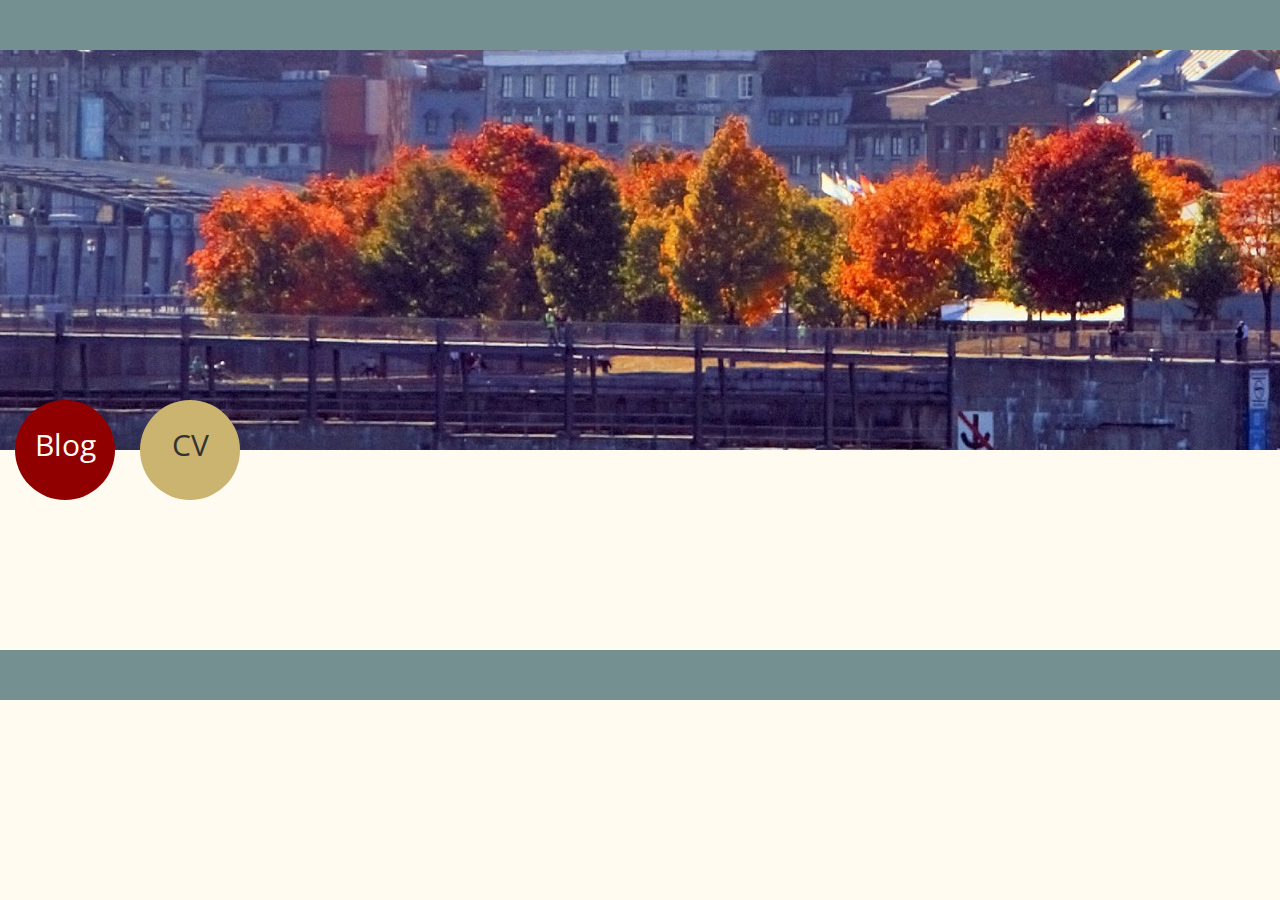
==== html/index.html @ d0634194 "First Commit" ====
<!DOCTYPE html>
<!--
To change this license header, choose License Headers in Project Properties.
To change this template file, choose Tools | Templates
and open the template in the editor.
-->
<html>
    <head>
        <title>Lufi's site</title>
        <meta charset="UTF-8">
        <meta name="viewport" content="width=device-width, initial-scale=1.0">
        <link href="css/MainStyle.css" rel="stylesheet" style="text/css" />
        <link href="css/bootstrap.min.css"  rel="stylesheet" style="text/css" />
    </head>
    <body>
        <header class="col-md-12 col-md-offset-0 headerPage">
            
        </header>
        <div id='mainPhoto' class="col-md-12 col-md-offset-0">
            
        </div>        
        <div id="mainContent" class="col-md-12 col-md-offset-0">
            <div id="blog" class="links">
                <div class="textLink">Blog</div>
            </div>
             <div id="cv" class="links">
                 <div class="textLink">CV</div>                     
             </div>
             <div id="mainContentText"><p> </p></div>
        </div>
        <footer id="footer" class="col-md-12 col-md-offset-0">
            
        </footer>
        
        <script src="js/jquery-3.1.1.min.js" type="text/javascript"></script>
        <script src="js/index.js" type="text/javascript"></script>
    </body>
</html>
---- html/css/MainStyle.css ----
/*
To change this license header, choose License Headers in Project Properties.
To change this template file, choose Tools | Templates
and open the template in the editor.
*/
/* 
    Created on : 15-Nov-2016, 11:28:44 AM
    Author     : fernando
*/
@import url("https://fonts.googleapis.com/css?family=Open+Sans+Condensed:300");
/*
To change this license header, choose License Headers in Project Properties.
To change this template file, choose Tools | Templates
and open the template in the editor.
*/
/* 
    Created on : 15-Nov-2016, 5:19:24 PM
    Author     : fernando
*/
/*
To change this license header, choose License Headers in Project Properties.
To change this template file, choose Tools | Templates
and open the template in the editor.
*/
/* 
    Created on : 15-Nov-2016, 5:52:33 PM
    Author     : fernando
*/
html {
  background-color: #FFFBF1; }

.headerPage {
  min-height: 50px !important;
  max-height: 50px;
  background-color: #749090; }

#mainPhoto {
  min-height: 400px;
  background-image: url("../img/mtlTreesV2.jpg");
  background-repeat: no-repeat;
  background-position: center;
  background-color: #FFFBF1; }

#mainContent {
  min-height: 200px;
  background-color: #FFFBF1; }

#footer {
  min-height: 50px;
  background-color: #749090; }

.links {
  float: left;
  margin-top: -50px;
  min-height: 100px;
  margin-right: 25px;
  max-width: 100px;
  min-width: 100px;
  border-radius: 50%; }

#blog {
  color: #FFFBF1;
  background-color: #910000; }

#cv {
  background-color: #CBB370; }

.textLink {
  font-size: 30px;
  font-family: 'Open Sans Condensed', sans-serif;
  text-align: center;
  position: relative;
  top: 24px; }

#mainContentText {
  clear: both; }

/*# sourceMappingURL=MainStyle.css.map */
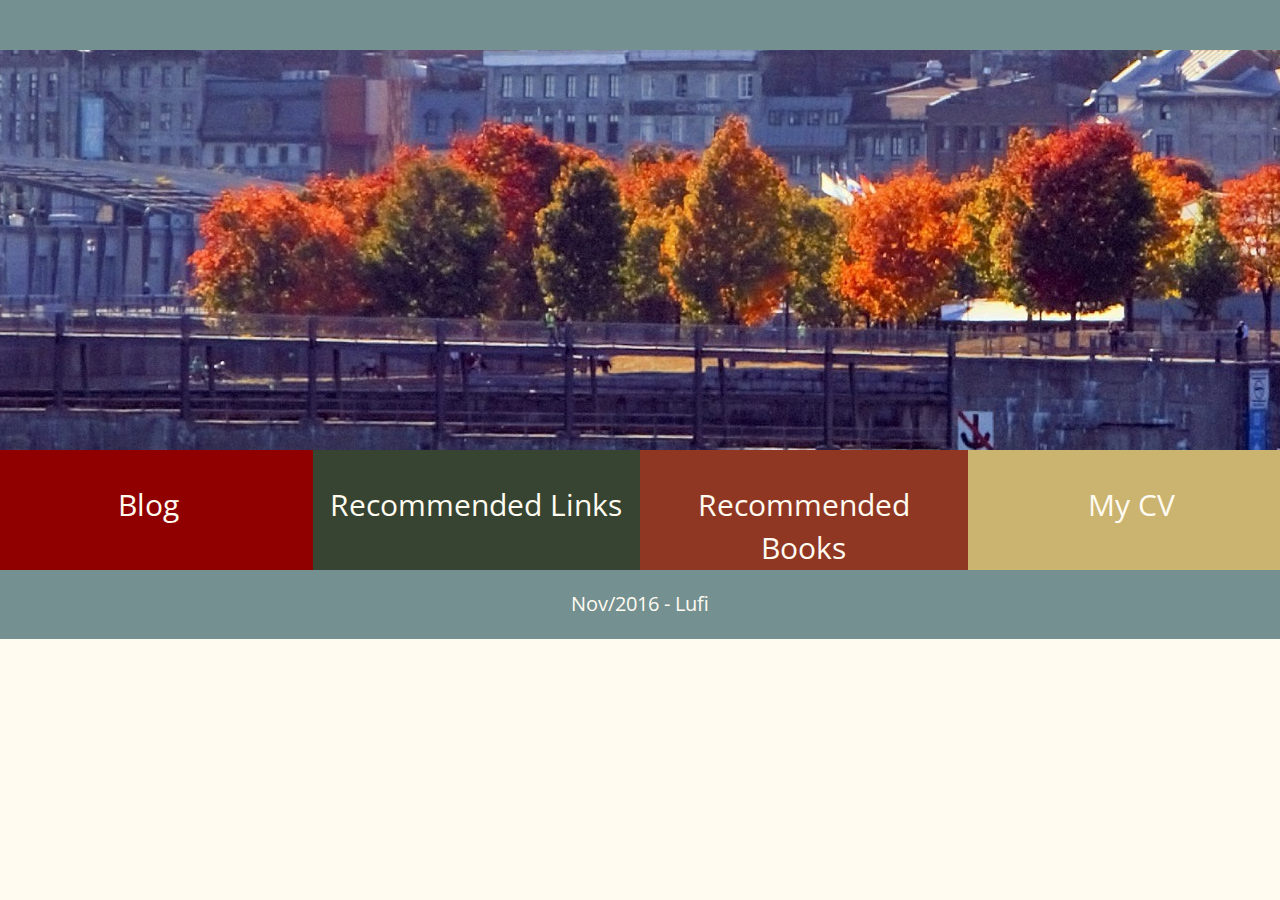
==== commit bb45aea0: "Second Commit" ====
--- a/html/index.html
+++ b/html/index.html
@@ -14,24 +14,37 @@
     </head>
     <body>
         <header class="col-md-12 col-md-offset-0 headerPage">
-            
+
         </header>
         <div id='mainPhoto' class="col-md-12 col-md-offset-0">
-            
-        </div>        
-        <div id="mainContent" class="col-md-12 col-md-offset-0">
-            <div id="blog" class="links">
-                <div class="textLink">Blog</div>
+
+        </div>  
+        <div class="row">
+            <div id="linkContainer" class="col-md-12 col-md-offset-0">
+                <div id="blog" class="links col-md-3 col-sm-6 col-xs-12">
+                    <div class="textLink">Blog</div>
+                </div>             
+                <div id="recLinks" class="links col-md-3 col-sm-6 col-xs-12">
+                    <div class="textLink">Recommended Links</div>                     
+                </div>
+                <div id="recBooks" class="links col-md-3 col-sm-6 col-xs-12">
+                    <div class="textLink">Recommended Books</div>                     
+                </div>
+                <div id="cv" class="links col-md-3 col-sm-6 col-xs-12">
+                    <div class="textLink">My CV</div>                     
+                </div>
             </div>
-             <div id="cv" class="links">
-                 <div class="textLink">CV</div>                     
-             </div>
-             <div id="mainContentText"><p> </p></div>
         </div>
-        <footer id="footer" class="col-md-12 col-md-offset-0">
-            
-        </footer>
-        
+        <div class="row">
+            <div id="afterLinks">
+
+            </div>
+        </div>
+        <div class="row">
+            <footer id="footer" class="col-md-12 col-md-offset-0">
+                 Nov/2016 - Lufi
+            </footer>
+        </div>
         <script src="js/jquery-3.1.1.min.js" type="text/javascript"></script>
         <script src="js/index.js" type="text/javascript"></script>
     </body>
--- a/html/css/MainStyle.css
+++ b/html/css/MainStyle.css
@@ -35,42 +35,64 @@
   background-color: #749090; }
 
 #mainPhoto {
-  min-height: 400px;
+  min-height: 100px;
   background-image: url("../img/mtlTreesV2.jpg");
   background-repeat: no-repeat;
   background-position: center;
   background-color: #FFFBF1; }
+  @media screen and (min-width: 750px) {
+    #mainPhoto {
+      min-height: 400px !important; } }
 
-#mainContent {
-  min-height: 200px;
-  background-color: #FFFBF1; }
+#linkContainer {
+  margin: 0px;
+  padding: 0px; }
+
+#afterLinks {
+  background-color: #FFFBF1;
+  margin: 0px;
+  padding: 0px; }
 
 #footer {
+  background-color: #749090;
   min-height: 50px;
-  background-color: #749090; }
+  text-align: center;
+  font-size: 20px;
+  padding: 20px;
+  font-family: 'Open Sans Condensed', sans-serif;
+  color: #FFFBF1; }
 
 .links {
-  float: left;
-  margin-top: -50px;
-  min-height: 100px;
-  margin-right: 25px;
-  max-width: 100px;
-  min-width: 100px;
-  border-radius: 50%; }
+  margin: 0px 0px 0px 0px;
+  min-height: 60px !important; }
+  @media screen and (min-width: 750px) {
+    .links {
+      min-height: 120px !important; } }
 
 #blog {
   color: #FFFBF1;
   background-color: #910000; }
 
 #cv {
+  color: #FFFBF1;
   background-color: #CBB370; }
+
+#recLinks {
+  color: #FFFBF1;
+  background-color: #374431; }
+
+#recBooks {
+  color: #FFFBF1;
+  background-color: #903723; }
 
 .textLink {
   font-size: 30px;
   font-family: 'Open Sans Condensed', sans-serif;
-  text-align: center;
-  position: relative;
-  top: 24px; }
+  text-align: center; }
+  @media screen and (min-width: 750px) {
+    .textLink {
+      position: relative;
+      top: 34px; } }
 
 #mainContentText {
   clear: both; }
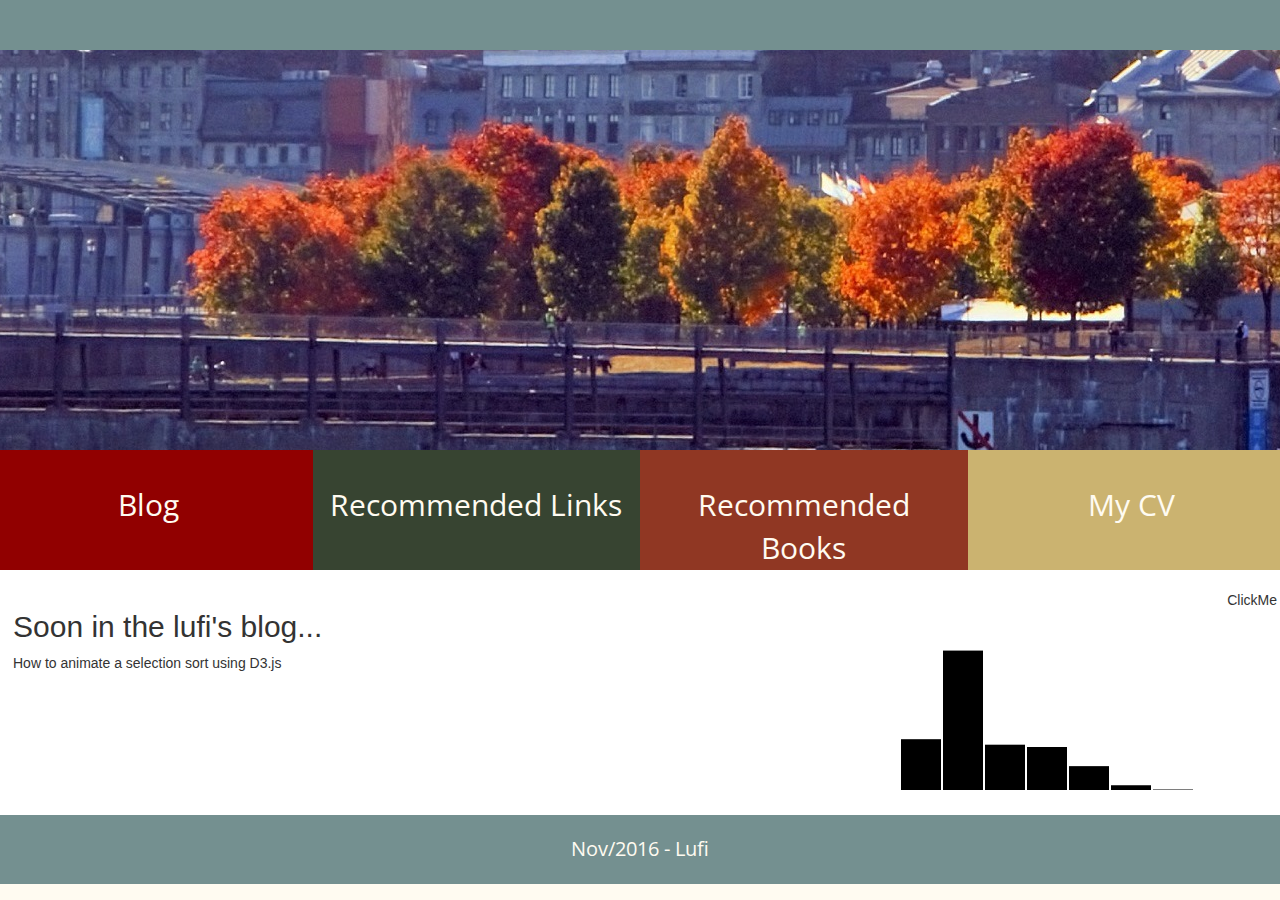
==== commit f7d943b6: "InsertionQuaseFunc" ====
--- a/html/index.html
+++ b/html/index.html
@@ -37,15 +37,24 @@
         </div>
         <div class="row">
             <div id="afterLinks">
+                <div class="col-md-4">
+                    <h2>Soon in the lufi's blog...</h2>
+                    <p>How to animate a selection sort using D3.js</p>
+                </div>
+                <div id="svgDiv" class="col-md-8">  
+                    
+                </div>
 
             </div>
         </div>
         <div class="row">
             <footer id="footer" class="col-md-12 col-md-offset-0">
-                 Nov/2016 - Lufi
+                Nov/2016 - Lufi
             </footer>
         </div>
         <script src="js/jquery-3.1.1.min.js" type="text/javascript"></script>
         <script src="js/index.js" type="text/javascript"></script>
+        <script src="js/d3.min.js" type="text/javascript"></script>
+        <script src="js/mainSvg.js" type="text/javascript"></script>
     </body>
 </html>
--- a/html/css/MainStyle.css
+++ b/html/css/MainStyle.css
@@ -50,8 +50,11 @@
 
 #afterLinks {
   background-color: #FFFBF1;
-  margin: 0px;
+  margin: 20px 3px 10px 13px;
   padding: 0px; }
+
+#svgDiv {
+  text-align: right; }
 
 #footer {
   background-color: #749090;
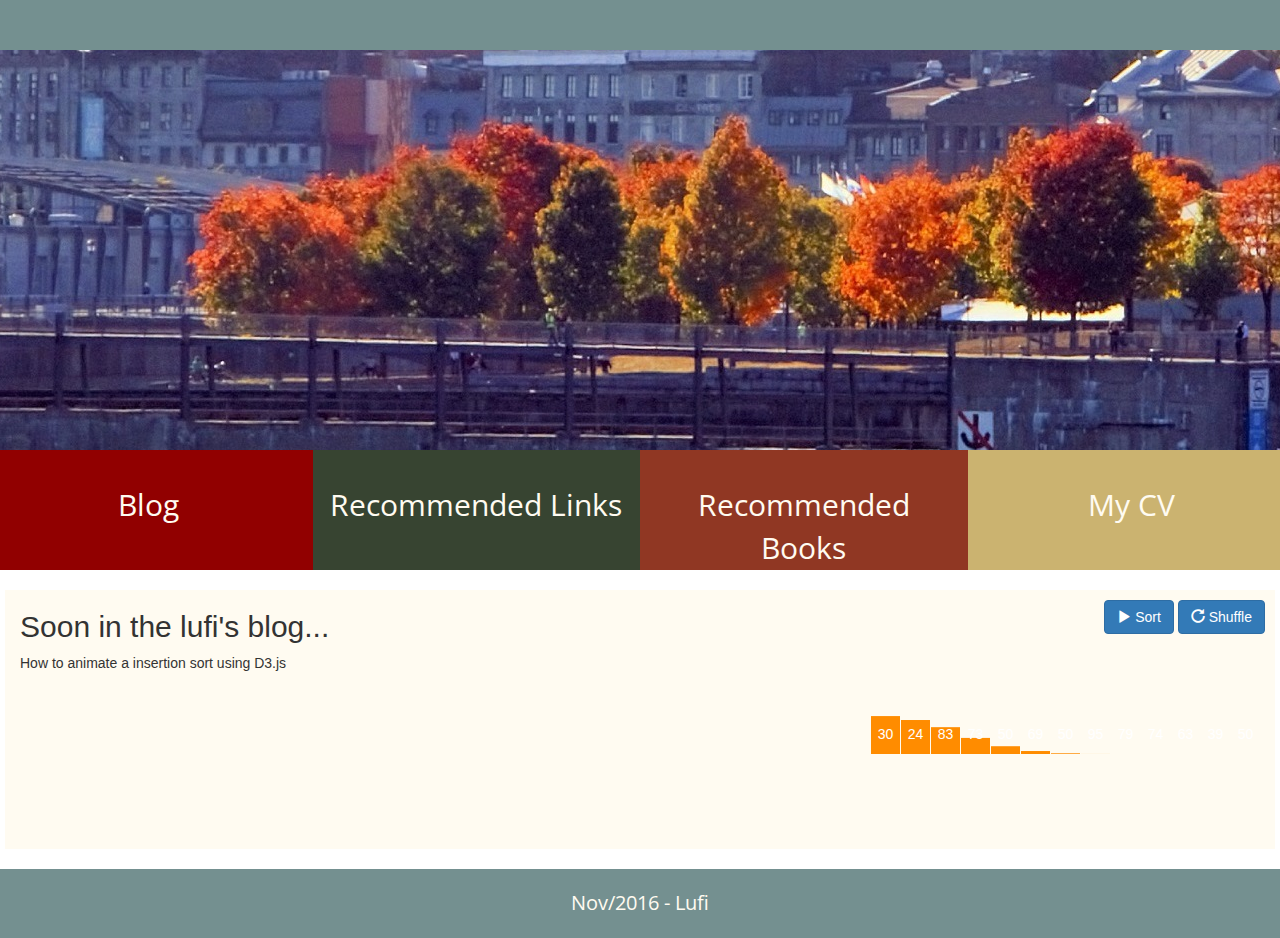
==== commit 51174682: "InsertionSortOk" ====
--- a/html/index.html
+++ b/html/index.html
@@ -36,13 +36,24 @@
             </div>
         </div>
         <div class="row">
-            <div id="afterLinks">
+            <div id="afterLinks" class="row">
                 <div class="col-md-4">
                     <h2>Soon in the lufi's blog...</h2>
-                    <p>How to animate a selection sort using D3.js</p>
-                </div>
-                <div id="svgDiv" class="col-md-8">  
-                    
+                    <p>How to animate a insertion sort using D3.js</p>
+                </div>                
+                <div id="animContainer" class="col-md-8">  
+                    <button id="btnSort" type ="button" class="btn btn-primary ">
+                        <span class="glyphicon glyphicon-play" aria-hidden="true"></span>
+                        Sort</button>                
+                    <button id="btnSortAgain" type ="button" class="btn btn-primary">
+                        <span class="glyphicon glyphicon-repeat" aria-hidden="true"></span>
+                        Shuffle
+                    </button>
+
+                    <div id="svgDiv" class="col-md-12"> 
+
+
+                    </div>
                 </div>
 
             </div>
--- a/html/css/MainStyle.css
+++ b/html/css/MainStyle.css
@@ -50,11 +50,15 @@
 
 #afterLinks {
   background-color: #FFFBF1;
-  margin: 20px 3px 10px 13px;
-  padding: 0px; }
+  margin: 20px; }
+
+#animContainer {
+  text-align: right;
+  padding: 10px 10px; }
 
 #svgDiv {
-  text-align: right; }
+  text-align: right;
+  padding: 0; }
 
 #footer {
   background-color: #749090;
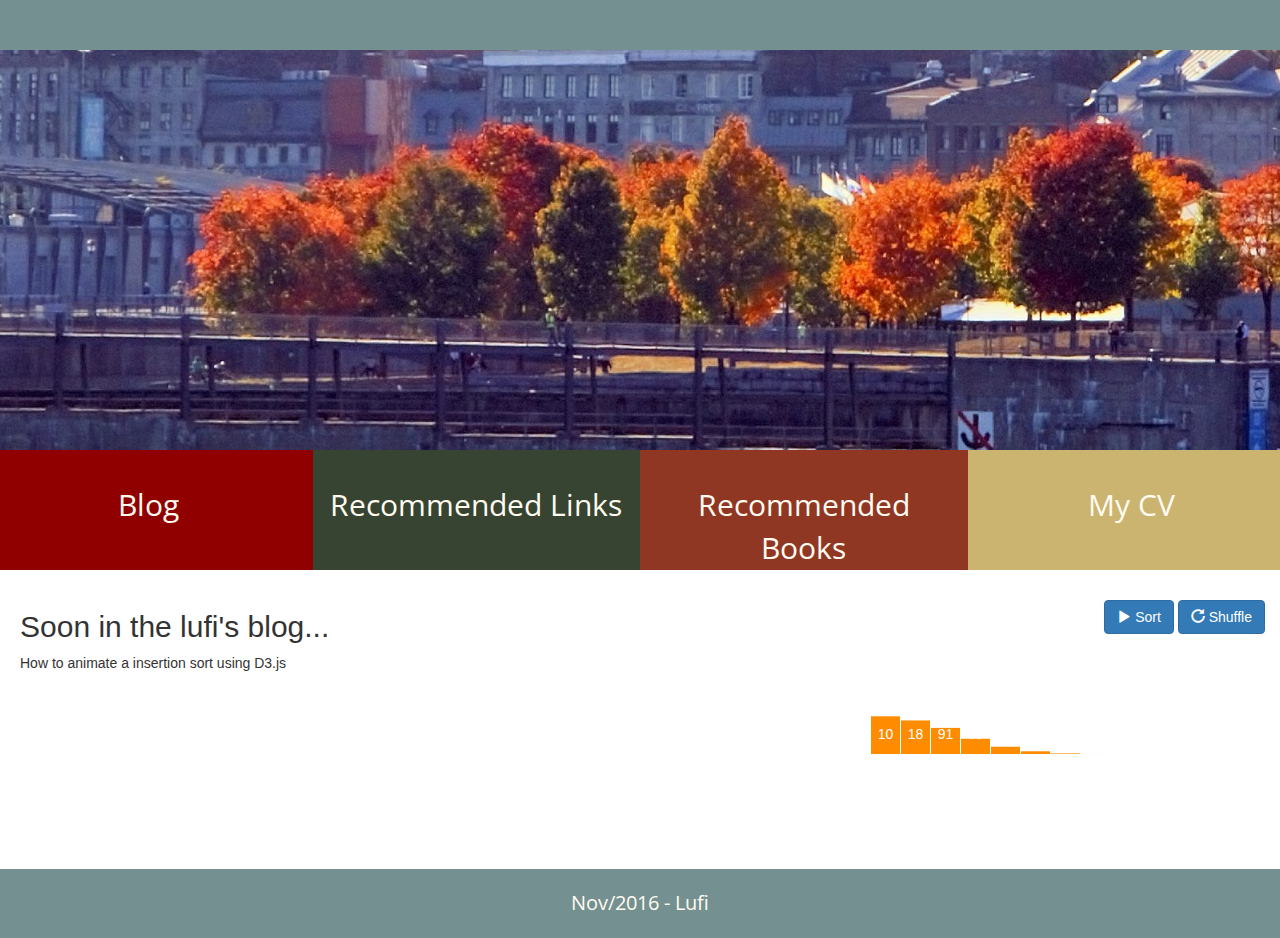
==== commit 13c2c6b2: "Rec Ok" ====
--- a/html/index.html
+++ b/html/index.html
@@ -22,16 +22,16 @@
         <div class="row">
             <div id="linkContainer" class="col-md-12 col-md-offset-0">
                 <div id="blog" class="links col-md-3 col-sm-6 col-xs-12">
-                    <div class="textLink">Blog</div>
+                    <div class="textLink"><a href="blog">Blog</a></div>
                 </div>             
                 <div id="recLinks" class="links col-md-3 col-sm-6 col-xs-12">
-                    <div class="textLink">Recommended Links</div>                     
+                    <div class="textLink"><a href="recommend/recommendedLinks.html">Recommended Links</div>                     
                 </div>
                 <div id="recBooks" class="links col-md-3 col-sm-6 col-xs-12">
-                    <div class="textLink">Recommended Books</div>                     
+                    <div class="textLink"><a href="recommend/recommendedBooks.html">Recommended Books</div>                     
                 </div>
                 <div id="cv" class="links col-md-3 col-sm-6 col-xs-12">
-                    <div class="textLink">My CV</div>                     
+                    <div class="textLink"><a href="cv/cv.html">My CV</a></div>                     
                 </div>
             </div>
         </div>
--- a/html/css/MainStyle.css
+++ b/html/css/MainStyle.css
@@ -49,7 +49,7 @@
   padding: 0px; }
 
 #afterLinks {
-  background-color: #FFFBF1;
+  background-color: #FFF;
   margin: 20px; }
 
 #animContainer {
@@ -75,6 +75,18 @@
   @media screen and (min-width: 750px) {
     .links {
       min-height: 120px !important; } }
+  .links a {
+    color: inherit;
+    text-decoration: inherit; }
+  .links a:hover {
+    color: inherit;
+    text-decoration: inherit; }
+  .links a:visited {
+    color: inherit;
+    text-decoration: inherit; }
+  .links a:focus {
+    color: inherit;
+    text-decoration: inherit; }
 
 #blog {
   color: #FFFBF1;
